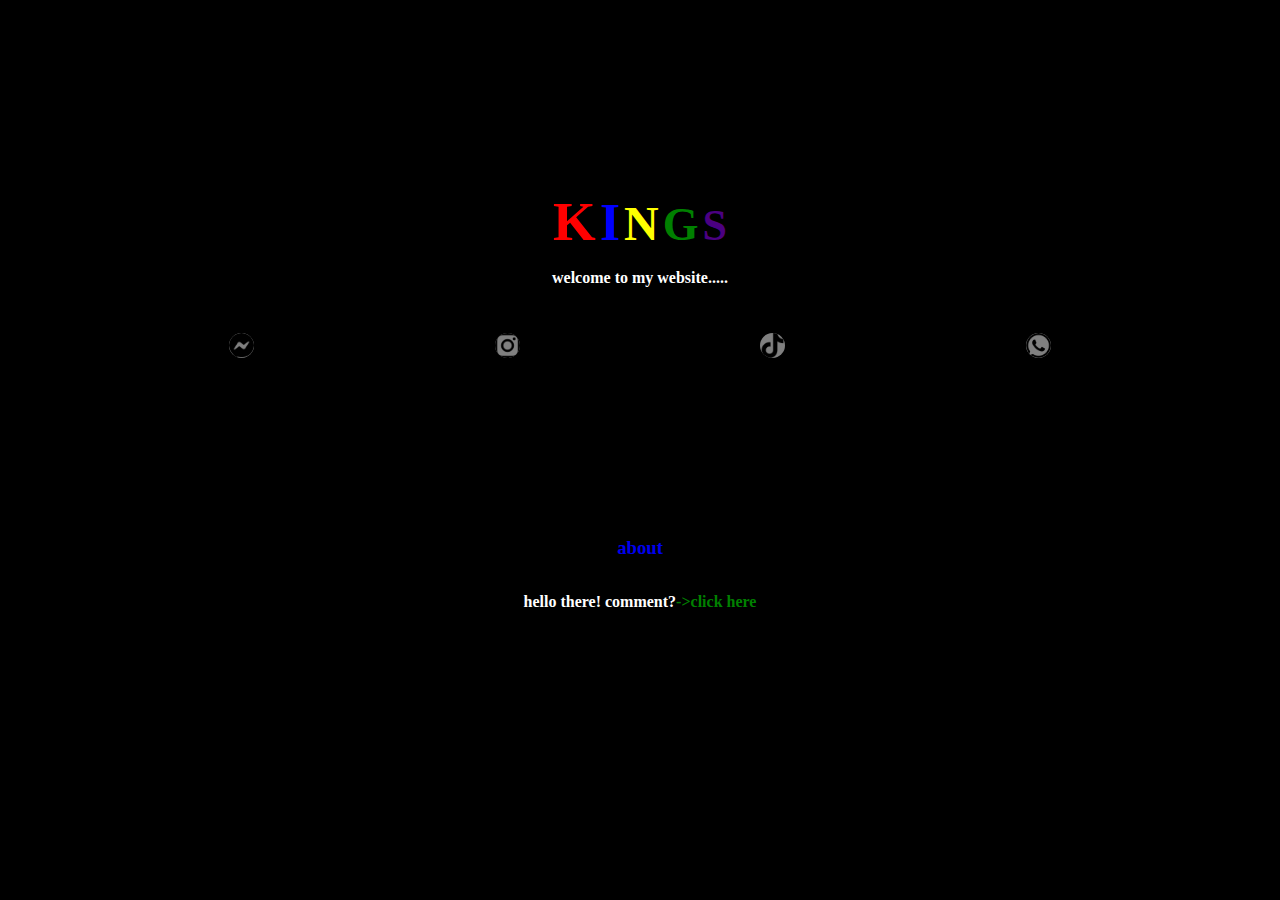
==== index.html @ 6b0cf501 "Initial commit" ====
<!DOCTYPE html>
<html lang="en">
<head>
    <meta charset="UTF-8">
    <meta http-equiv="X-UA-Compatible" content="IE=edge">
    <meta name="viewport" content="width=device-width, initial-scale=1.0">
           <link rel="stylesheet" href="styles.css">
    <title>home</title>
</head>
<body> 
<container>
<div class="span">
<strong><span class="k">K<strong></span>
<span class="I">I</span>
<span class="N">N</span>
<span class="G">G</span>
<span class="S">S</span>
</div>
<content>
<p class="wel">welcome to my website.....</p>
</content>
<containers>
  
 <a href="https://www.facebook.com/profile.php?id=100016777454174"><img src="fb.png" class="icon"></a>
 
 <a href="https://instagram.com/black_moon_talks?igshid=ZDdkNTZiNTM="><img src="ins.png" class="icon"></a>
 
  <a href="https://instagram.com/black_moon_talks?igshid=ZDdkNTZiNTM="><img src="tik.png" class="icon"></a>
  
   <a href="https://wa.me/qr/67JHQ3URSEGUI1"><img src="wha.png" class="icon"></a>
   
<containers>

<div class="flex">
  <!--
  <a href="chat.html"><h3 class="flexs">chat</h3></a>
  <a href=""> <h3 class="flexs">something</h3></a>
  -->
  <a href="about.html"><h3 class="flexs">about</h3></a>
  </div>
  
   <a href="comment.html">   <p class="true">hello there! comment?</p> </a>




<script>
  document.getElementById("demo"). innerHTML = "KINGS"
</script>
</body>
</html>
---- styles.css ----
a{
  text-decoration:none;
}
a:active{
  color:blue;
}
body{
  background:black;
-webkit-animation: slide 2s reverse 0s 1 forwards;
}
.bottom {
  text-align:center;
  align-content:center;
  justify-content:center;
 
}
content{
  width:80%;
}
container{
  width:100%;
  flex-wrap:wrap;
}
containers{
  padding-top:30px;
  display:flex;
  width:100%;
  flex-wrap:wrap;
  justify-content:space-evenly;
}
.flex{
  display:flex;
  width:100%;
  justify-content:space-evenly;
  margin-top:10%;
  flex-wrap:wrap;
}
.flexs{
  flex:1;
}
footer{
  padding:15px 0 15px 0;
  height:55px;
  background:lightgrey;
  width:100%;
  bottom:0;
}
.icon{
  -webkit-animation: slide 2.5s alternate-reverse 0s 1 forwards;
  border-radius:50px;
  margin:0 20px 0 20px;
 background:grey;
  width:25px;
  height:25px;
}
.k{
  color:red;
  font-size:55px;
}
.I{
  color:blue;
  font-size:52px;
}
.N{
  color:orange;
  font-size:50px;
}
.N{
  color:yellow;
  font-size:48px;
}
.G{
  color:green;
  font-size:46px;
}
.S{
  color:indigo;
  font-size:44px;
}
p{
  color: White;
}
.span{
  text-align:center;
  
  margin-top:50%;
}
.true::after{
  content:"->click here";
  color:green;
}
ul, li{
  font-size:8px;
}

.wel{
  text-align:center;
   -webkit-animation: slide 5s alternate-reverse 0s ease-in-out forwards; 
   -webkit-animation: slide 5s alternate-reverse 0s ease-in-out forwards; 
} 
      .select{
        border:none;
        background:white;
        font-size:20px;
        color:blue;
      }
      .lightbox {
         visibility: hidden; 
         display: table; 
         position: fixed;
         top: 0;
         left: 0;
         width: 100%;
         height: 100%;
         background: rgba(0, 0, 0, 1.0); 
      }
      .lightbox:target {
         visibility: visible;
      }
      .lightbox-content {
         display: table-cell;
         vertical-align: middle; 
         text-align: center;
      }
      .close {
         position: absolute;
         top: 10px;
         right: 10px;
         font-size: 20px;
         font-weight: 300;
         text-decoration: none;
         color: white;

      }
      
      
      
      @-webkit-keyframes slide{
  to{
  -ms-webkit-transform:translate(1000px, 0px);
  -webkit-transform:translate(1000px, 0px);
  transform:translate(1000px, 0px);
}
}
      @media only screen and (max-width:480px);
      
      @media only screen and (min-width:1200px);
      
    @media only screen and (orientation:landscape){.span{
      margin-top:15%;}
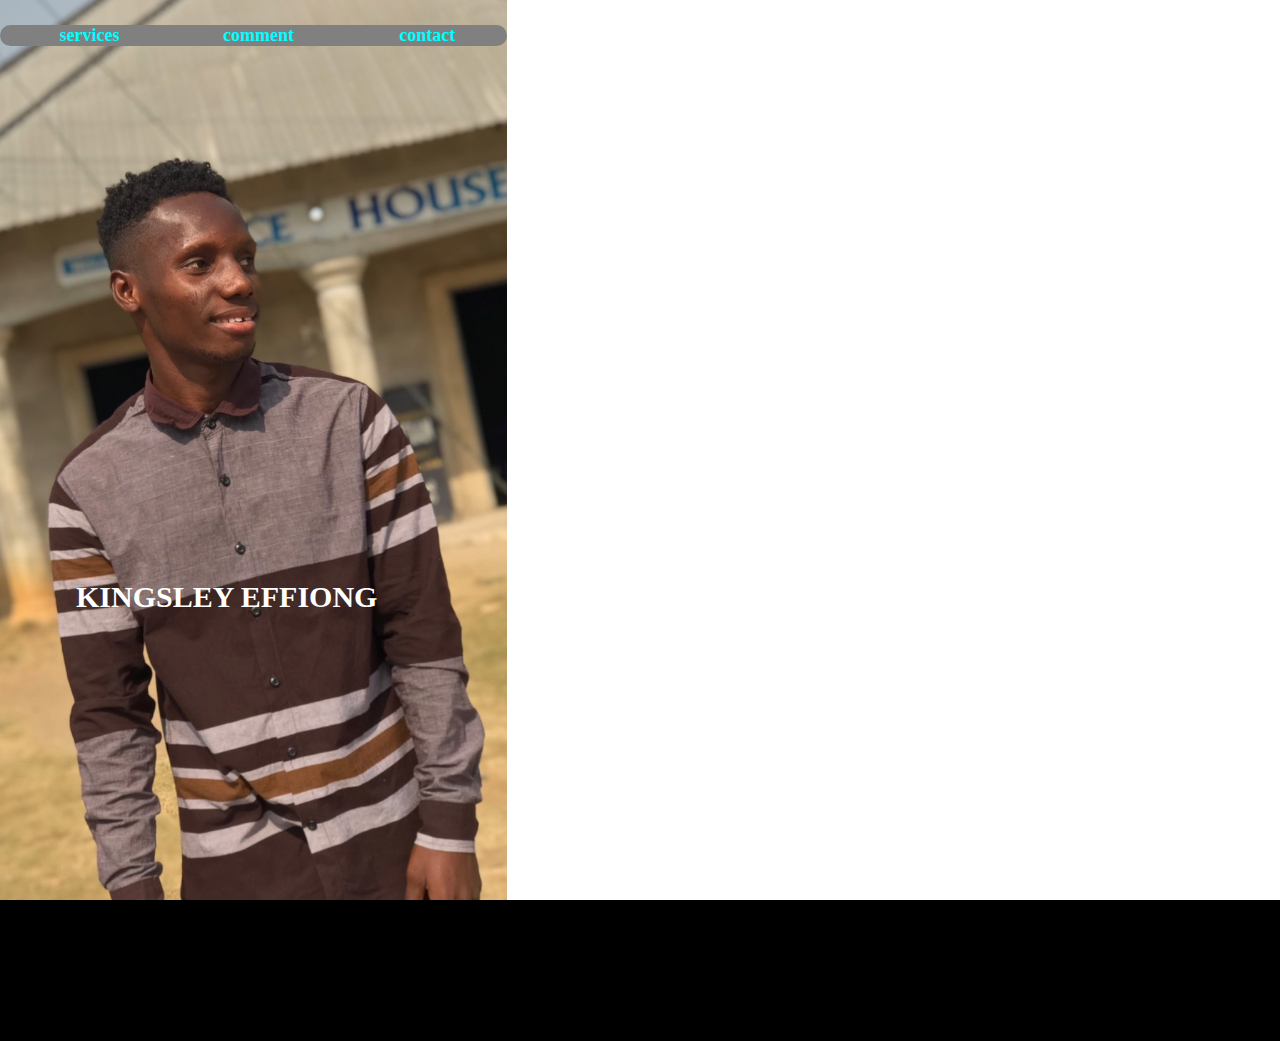
==== commit b2d22456: "Add files via upload" ====
--- a/index.html
+++ b/index.html
@@ -5,47 +5,197 @@
     <meta http-equiv="X-UA-Compatible" content="IE=edge">
     <meta name="viewport" content="width=device-width, initial-scale=1.0">
            <link rel="stylesheet" href="styles.css">
-    <title>home</title>
+    <title>Kingsley's personal site</title>
+      
 </head>
 <body> 
-<container>
-<div class="span">
-<strong><span class="k">K<strong></span>
-<span class="I">I</span>
-<span class="N">N</span>
-<span class="G">G</span>
-<span class="S">S</span>
-</div>
-<content>
-<p class="wel">welcome to my website.....</p>
-</content>
-<containers>
-  
- <a href="https://www.facebook.com/profile.php?id=100016777454174"><img src="fb.png" class="icon"></a>
  
- <a href="https://instagram.com/black_moon_talks?igshid=ZDdkNTZiNTM="><img src="ins.png" class="icon"></a>
+ <div class="cont">
+<div class="navi">
+  
+   <a href="#ple"><strong>services</strong></a>
+      <div class="lightbox" id="ple">
+      
+      <div class="lightbox-content"> 
+     <h5 class="nav-text"><strong>MY SERVICES</strong></h5>
+     <hr>
+     <div class="ser">
+       <h5 class="vice"><img class="icon" src="ht.png"></h5>
+       <h5 class="vice"><img class="icon" src="cs.png"></h5>
+       </div>
+       
+       <div class="tent">
+         <hr>
+         <h6 class="text">        <strong><p class="service">I used HTML(Hyper Text Markup Language) to lay up the foundation of my web page.</strong></p>
+            </h6>
+            <hr class="hori">
+            
+          <h6 class="text">   <strong><p class="service">also  I used CSS (Cascading Style Sheet) to decorate and beautify my web page so as to make it attractive to view.</strong></p></h6>
+       </div>
+       <div class="ser">
+       <h5 class="vice"><img class="icon" src="js.png"></h5>
+       <h5 class="vice"><img class="icon" src="ui.png"></h5>
+     </div>
+     <div class="tent">
+     <h6 class="text">   <strong><p class="service">javascipt was also implemented for interactiveness between the web page and the viewer.</strong></p></h6>
+
+        <hr class="hori">
+             
+       <h6 class="text">   <strong><p class="service">design a good and presentable user interface (UI) for the users the enjoy.</strong></p></h6>
+       </div>
+       <hr>
+      
+     </div>
+     </div>
+     
+      <a href="#e"><strong>comment</strong></a>
+      <div class="lightbox" id="e">
+  
+      <div class="lightbox-content"> 
+      
+      <div class="com">
+       <h5 class="nav-text"><strong>COMMENT SECTION</strong></h5>
+       <hr>
+       <form>
+       <form action="https://codeliber.com/form-action.php" method="post" onsubmit="return validateform()">
+         <input class="input" type="text" placeholder="Name" name="name"/>
+         <br>
+         <br>
+         <input class="input" type="text" placeholder="Email" name="email"/>
+         <br>
+         <br>
+         <input class="input"  type="text" placeholder="Message" name="message"/>
+         <br>
+         <br>
+        <input id="mit" class="submit" type="submit"  name="submit" onclick=" SendPostRequest() getValue()">
+       </form>
+       <hr>
+       </div>
+       
+      </div>
+      </div>
+     
+      <a href="#le"><strong>contact</strong></a>
+      <div class="lightbox" id="le">
+     
+      <div class="lightbox-content"> 
+       <h5 class="nav-text"><strong>CONTACT ME</strong></h5>
+       
+       <hr>
+         <div class="ser">
+           
+           
+            <a href="https://www.facebook.com/profile.php?id=100016777454174"><img class="icon" src="fb.png"></a>
+
+            
+        <a href="https://instagram.com/black_moon_talks?igshid=ZDdkNTZiNTM="><img class="icon" src="ins.png"</a>
+        
+        <a href="https://wa.me/qr/67JHQ3URSEGUI1"><img class="icon" src="wha.png"></a>
+        
+        <a href="tiktok.com/@effiongkingsley3"><img class="icon" src="ti.png"></a>
+        
+           </div>
+       <hr>
+       </div>
+       </div>
+       
+       </div>
+<!--
+           <div class="dd">
+       <button class="sit">
+       </button>
+       
+      <div class="dd-contents">
+        
+               <div class="serve">
+       <h5 class="vices">other Works made by me.</h5>
+       </div>
+       <br>
+       <hr class="horiz">
+
+       <div class="work">
+        <div class="ink">
+          <hr class="horizo">
+          
+        <a href="https://kingsfavy.github.io/Kingsley-personal-site/index1.html">portfolio </a>
+        
+
+          
+         <hr class="horizo">
+         </div>
+         </div>
+         
+      </div>
+      </div> -->
+      
+   <div class="box">
+     <h6 class="name"><strong>KINGSLEY EFFIONG</strong></h6>
+     <div class="contain">
+   <img class="profile-pic" src="pic1.jpg">
+   </div>
+   </div>
+
+      <p class="web"><strong>Web developer</strong></p>
+     
+
+      
+    <div class="nav">
+ <a href="#example"><strong>about</strong></a>
+      <div class="lightbox" id="example">
+  
+      <div class="lightbox-content"> 
+    <h5 class="nav-text"><strong>ABOUT ME</strong></h5>
+    <hr>
+         <strong><p>I am a web developer, i started my web developer career at october. 2022,
+                                  i'm a front end developer at the moment but with the speed and thrive 
+                                  that am using to learn i hope to also learn backend developer and
+                                   become a fullstack web developer </strong></p>
+                                   <hr>
+    </div>
+    </div>
+    <a href="#xample"><strong>skills</strong></a>
+      <div class="lightbox" id="xample">
  
-  <a href="https://instagram.com/black_moon_talks?igshid=ZDdkNTZiNTM="><img src="tik.png" class="icon"></a>
-  
-   <a href="https://wa.me/qr/67JHQ3URSEGUI1"><img src="wha.png" class="icon"></a>
-   
-<containers>
-
-<div class="flex">
-  <!--
-  <a href="chat.html"><h3 class="flexs">chat</h3></a>
-  <a href=""> <h3 class="flexs">something</h3></a>
-  -->
-  <a href="about.html"><h3 class="flexs">about</h3></a>
-  </div>
-  
-   <a href="comment.html">   <p class="true">hello there! comment?</p> </a>
-
-
-
-
-<script>
-  document.getElementById("demo"). innerHTML = "KINGS"
-</script>
-</body>
-</html>+      <div class="lightbox-content"> 
+    <h5 class="nav-text"><strong> MY SKILLS</strong></h5>
+    <hr>
+     <strong><P>well i have gaming skills such lawn tennis, and am also creative.</strong></P>
+     <hr>
+    </div>
+    </div>
+    
+     <a href="#ample"><strong>hobbies</strong></a>
+      <div class="lightbox" id="ample">
+      <a href="#" class="close"><</a>
+      <div class="lightbox-content"> 
+    <h5 class="nav-text"><strong> MY HOBBIES</strong></h5>
+    <hr>
+      <strong><p>my hobbies are coding, eating, gyming.</strong></p>
+      <hr>
+    </div>
+    </div>
+    
+     <a href="#mple"><strong>education</strong></a>
+      <div class="lightbox" id="mple">
+  
+      <div class="lightbox-content"> 
+    <h5 class="nav-text"><strong> MY EDUCATION</strong></h5>
+    <hr>
+       <strong><p>I did my primary and secondary school in Royal star comprehensive college where i graduated with a flying color.
+
+                                 I am an undergrate of AkwaIbom State University(AKSU), studying Mechanical Engineering till date.</strong></p>
+       <hr>
+    </div>
+    </div>
+    </div>
+    <br>
+    <br>
+     
+           
+        <strong><p class="end">© Copy Right Kingsley Effiong 2023 | All Rights Reserved.<sup>TM</sup></p></strong>
+            
+           
+        
+        <script src="index.js" charset="utf-8"> </script>
+  </body>
+  </html>--- a/styles.css
+++ b/styles.css
@@ -1,150 +1,353 @@
 a{
+  color:aqua;
   text-decoration:none;
-}
-a:active{
-  color:blue;
+  font-size:18px;
+  flex:1;
+  padding-left:2%;
+  justify-content:space-around;
 }
 body{
-  background:black;
--webkit-animation: slide 2s reverse 0s 1 forwards;
-}
-.bottom {
-  text-align:center;
-  align-content:center;
-  justify-content:center;
- 
-}
-content{
-  width:80%;
-}
-container{
-  width:100%;
-  flex-wrap:wrap;
-}
-containers{
-  padding-top:30px;
-  display:flex;
-  width:100%;
-  flex-wrap:wrap;
-  justify-content:space-evenly;
-}
-.flex{
-  display:flex;
-  width:100%;
-  justify-content:space-evenly;
-  margin-top:10%;
-  flex-wrap:wrap;
-}
-.flexs{
-  flex:1;
-}
-footer{
-  padding:15px 0 15px 0;
-  height:55px;
-  background:lightgrey;
-  width:100%;
-  bottom:0;
+  width:100%;
+  flex-wrap: wrap;
+  margin:0;
+  background:white;
+
+}
+.box{
+  width:100%;
+  flex-wrap:wrap;
+}
+.com{
+  margin-bottom:0%;
+}
+  .com:hover{
+    margin-bottom:20%;
+}
+.contain{
+  display: flex;
+  flex-wrap:wrap;
+  width:auto;
+  height:100vh;
+  text-align:center;
+}
+container {
+  width:100%;
+  height:100vh;
+  flex-wrap:wrap;
+}
+.cont{
+  z-index:3;
+  position:absolute;
+}
+.dd-contents{
+  display:flex;
+  flex-wrap;
+  position: absolute;
+         width: 100%;
+         box-shadow: 0 18px 36px rgba(0,0,0,0.30), 0 14px 11px rgba(0,0,0,0.22);
+         height: 0px;
+         transition: height 100s;
+         overflow: hidden;
+           background: rgba(0, 0, 0, 0.5);
+      }
+      .dd:hover > .dd-contents {
+        width:100%;
+         height:100%;
+         flex:1;
+      }
+      .dd-contents > a {
+         display: block;
+         padding: 15px;
+         text-decoration: none;
+         color: black;
+         flex:1;
+} /*
+.dd-btn{
+  text-align:center;
+  width:100%;
+  height:30px;
+  border-radius:35px;
+  border:none;
+  color:black;
+  font-size:15px;
+  z-index: 0;
+  position: absolute;
+}
+.dd-btn:hover{
+  width:0;
+  height:0;
+  transition-duration:1s;
+}
+*/
+.end{
+  text-align:center;
+  font-size:12px;
+  color:rgba(47, 98, 105, 0.897);
+}
+.foot{
+  width:100%;
+  height:auto;
+   background-color:white;
+   padding:0;
+   z-index: 0;
+}
+.hori{
+  width:6px;
+  border-style:none;
+}
+.horiz{
+  height:60px;
+  color:white;
+   
 }
 .icon{
-  -webkit-animation: slide 2.5s alternate-reverse 0s 1 forwards;
-  border-radius:50px;
-  margin:0 20px 0 20px;
- background:grey;
   width:25px;
   height:25px;
-}
-.k{
-  color:red;
-  font-size:55px;
-}
-.I{
-  color:blue;
-  font-size:52px;
-}
-.N{
+  opacity:1.0;
+  box-shadow: 0px 0px 3px 0px;
+  background-color:white;
+  color:white;
+}
+img{
+  text-align:center;
+  width:auto;
+  height:auto;
+}
+.horizo{
+  border-style:dotted none none none;
+  color:white;
+}
+.invincible{
+  position:hidden;
+}
+.ink{
+  padding:5px 0px 5px 0px;
+  display:inline-block;
+  width:70%;
+  flex:1;
+  justify-content: space-around;
+}
+.input{
+  width:100%;
+  font-size:12px;
+  height:30px;
+  border-style: none none solid none;
+  color:black;
+  opacity:0.5;
+}
+  .input:hover{
+    border-style: none none solid none;
+    opacity:0.5;
+    padding-left:4%;
+}
+.profile-pic{
+  width:auto;
+  height:auto;
+  
+}
+#myContainer{
+  width:100%;
+  height:500px;
+  position:relative;
+}
+#myAnimation{
+  width:300px;
+  height:100px;
+  position:absolute;
+}
+.name{
+  font-weight:bolder;
+ position:absolute;
+  z-index:0;
+  top:49%;
+  left:15%;
+  width:auto;
+  height:auto;
+  font-size:30px;
+  color:white;
+  text-align:center;
+}
+.nav{
+  z-index:0;
+  margin-top:1%;
+  position:absolute;
+  display:flex;
+  flex-wrap:wrap;
+  width:100%;
+  background-color:grey;
+  border-radius:50px;
+}
+.navi{
+  font-size:18px;
+  z-index:1;
+  margin-top:5%;
+  position:absolute;
+  display:flex;
+  flex-wrap:wrap;
+  width:100%;
+  text-align:center;
+  background-color:grey;
+  border-radius:50px;
+}
+.nav-text{
+  color:aqua;
+  flex:1;
+  justify-content:space-around;
+}
+p{
+  color:powderblue;
+}
+.profile-pic{
+ width:100%;
+
+  height:100vh;
+ 
+}
+.submit{
+  text-align:center;
+  color:black;
+  border-radius:25px;
+  box-shadow:0px 0px 0px 4px;
+  color:white;
+  background-color:black;
+}
+.ser{
+  display:flex;
+  flex-wrap:wrap;
+}
+.serve{
+display:flex;
+flex-wrap;
+width:20%;
+}
+.sit{
+  margin-top:20%;
+  width:15px;
+  height:15px;
+  background-color:orange;
+  border-radius:100px;
+  font-size:5px;
+  margin-left:3%;
+}
+.sit:hover{
+  z-index:0;
+  text-align:center;
+  transition-duration: .5s;
+ margin-left:5%;
+   
+  margin-top:15%;
+  font-weight:bolder;
+  background-color: white;
+}
+.tent{
+  display:flex;
+  width:100%;
+  flex-wrap:wrap;
+}
+.text{
+  text-align:center;
+  flex:1;
+ justify-content:space-between;
+}
+.vice{
+  color:aqua;
+  flex:1;
+}
+.vices{
   color:orange;
-  font-size:50px;
-}
-.N{
-  color:yellow;
-  font-size:48px;
-}
-.G{
-  color:green;
-  font-size:46px;
-}
-.S{
-  color:indigo;
-  font-size:44px;
-}
-p{
-  color: White;
-}
-.span{
-  text-align:center;
-  
-  margin-top:50%;
-}
-.true::after{
-  content:"->click here";
-  color:green;
-}
-ul, li{
-  font-size:8px;
-}
+  font-size:12px;
+  padding-left:5%;
+}
+.web{
+  text-align:center;
+  font-size:20px;
+}
+.lightbox {
+         display: table; 
+         position: fixed;
+         bottom: -100%; 
+         left: 0;
+         width: 100%;
+         height:100%;
+         background: rgba(0, 0, 0, 0.7);
+         transition-duration: 2s; 
+      }
+      .lightbox:target {
+         bottom: 0; 
+      }
+      .lightbox-content {
+         display: table-cell;
+         vertical-align: middle;
+         text-align: center;
+         font-size:15px;
+         padding-top:20%;
+         color:white;
+      }
+                  .dd {
+         position: absolute;
+         display: inline-block;
+         width:100%;
+      }
 
-.wel{
-  text-align:center;
-   -webkit-animation: slide 5s alternate-reverse 0s ease-in-out forwards; 
-   -webkit-animation: slide 5s alternate-reverse 0s ease-in-out forwards; 
-} 
-      .select{
-        border:none;
-        background:white;
-        font-size:20px;
-        color:blue;
-      }
+    @keyframes myAnimation {
+   from {
+      left: 0px;
+   }
+   to {
+      right: 100px;
+   }    
+   .dd-content {
+         position: absolute;
+         width: 100%;
+         box-shadow: 0 18px 36px rgba(0,0,0,0.30), 0 14px 11px rgba(0,0,0,0.22);
+         height: 0px;
+         transition: height 1s;
+         overflow: hidden;
+      }
+      .dd:hover > .dd-content {
+        width:100%;
+         height:auto;
+      }
+      .dd-content > a {
+         display: block;
+         padding: 15px;
+         text-decoration: none;
+         color: black;
+      }
+      
+      @media only screen and (max-width:480px){img{width:auto;
+      height:100vh;
+          }
+      };
+      @media only screen and (min-width:1200px){img{width:auto;
+      height:100vh;
+         }
+      }
+      
+      h1{
+        color:black;
+      }
+      
+      @media only screen and (orientation:landscape);
       .lightbox {
-         visibility: hidden; 
-         display: table; 
+         visibility: hidden; /* hides the lightbox */
+         display: table; /* helps us center the lightbox-content */
+         
+         /* make the lightbox occupy the entire page */
          position: fixed;
          top: 0;
          left: 0;
          width: 100%;
          height: 100%;
-         background: rgba(0, 0, 0, 1.0); 
+         background: rgba(0, 0, 0, 0.7); /* black with 0.7 opacity */
       }
       .lightbox:target {
          visibility: visible;
       }
       .lightbox-content {
+        padding-top:2%;
          display: table-cell;
-         vertical-align: middle; 
-         text-align: center;
-      }
-      .close {
-         position: absolute;
-         top: 10px;
-         right: 10px;
-         font-size: 20px;
-         font-weight: 300;
-         text-decoration: none;
-         color: white;
-
-      }
-      
-      
-      
-      @-webkit-keyframes slide{
-  to{
-  -ms-webkit-transform:translate(1000px, 0px);
-  -webkit-transform:translate(1000px, 0px);
-  transform:translate(1000px, 0px);
-}
-}
-      @media only screen and (max-width:480px);
-      
-      @media only screen and (min-width:1200px);
-      
-    @media only screen and (orientation:landscape){.span{
-      margin-top:15%;} 
+         vertical-align: left; /* vertically center */
+         text-align: center; /* horizontally center */
+      }
+      